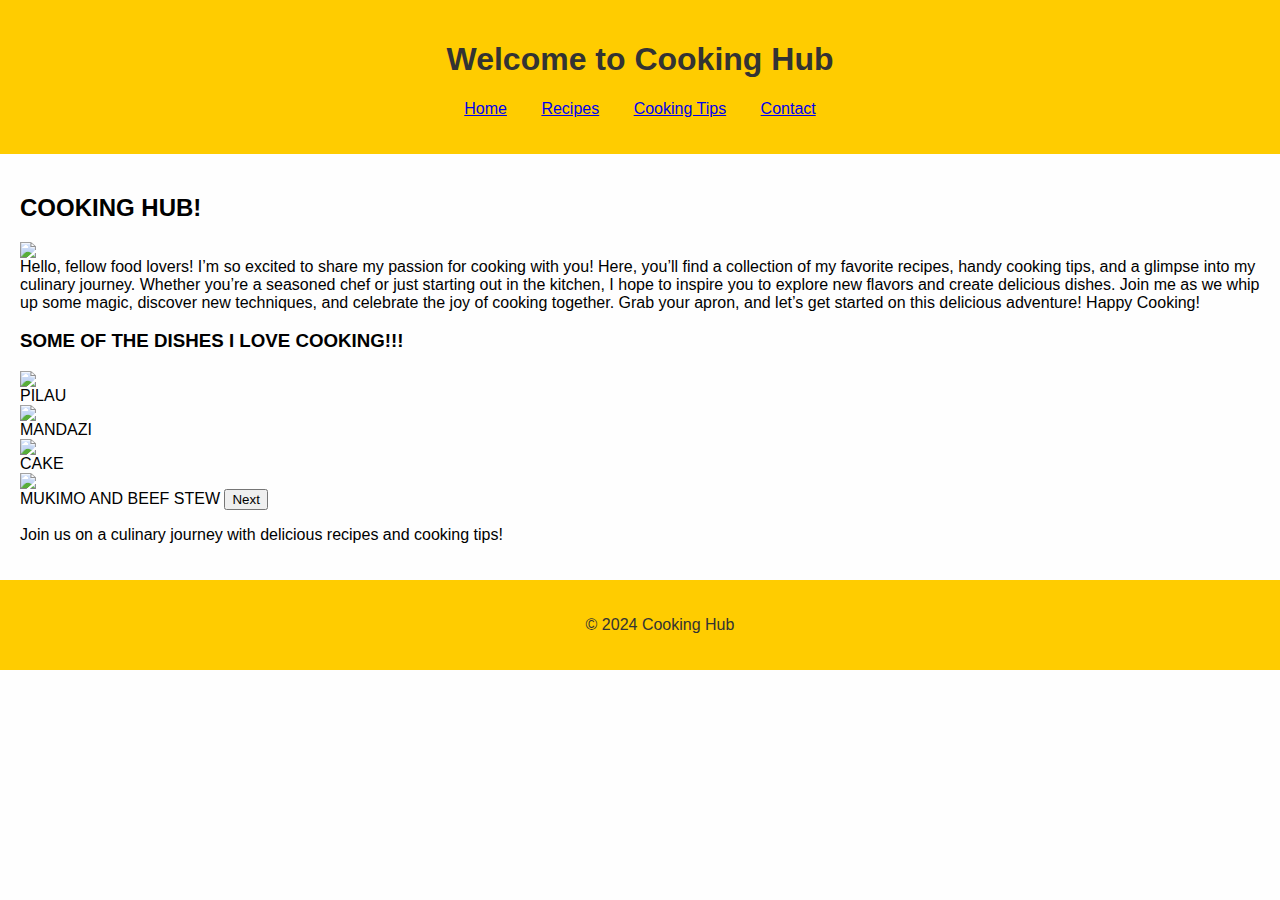
==== index.html @ b38da7ed "Add files via upload" ====
<!DOCTYPE html>
<html lang="en">
<head>
    <meta charset="UTF-8">
    <meta name="viewport" content="width=device-width, initial-scale=1.0">
    <link rel="stylesheet" href="styles.css">
    <title>Cooking Hub</title>
</head>
<body>
    <header>
        <h1>Welcome to Cooking Hub</h1>
        <nav>
            <ul>
                <li><a href="index.html">Home</a></li>
                <li><a href="recipes.html">Recipes</a></li>
                <li><a href="tips.html">Cooking Tips</a></li>
                <li><a href="contact.html">Contact</a></li>
            </ul>
        </nav>
    </header>
    <main>
        <section>
            <h2>COOKING HUB!</h2>
			<div class="slideshow-container">
            <img  class="slides" src="images/cooking Hub.jpg" style="display:block;" />
			<td>Hello, fellow food lovers!

I’m so excited to share my passion for cooking with you! Here, you’ll find a collection of my favorite recipes, handy cooking tips, and a glimpse into my culinary journey. Whether you’re a seasoned chef or just starting out in the kitchen, I hope to inspire you to explore new flavors and create delicious dishes.

Join me as we whip up some magic, discover new techniques, and celebrate the joy of cooking together. Grab your apron, and let’s get started on this delicious adventure!

Happy Cooking!</td>

			<h3>SOME OF THE DISHES I LOVE COOKING!!!</h3>
			
			<img class="slides" src="images/pilau.jpg" style="display:block;" />
			<td>PILAU</td>
			
            <img class="slides" src="images/mandazi.jpg" style="display:block;" />
			<td>MANDAZI</td>
			
            <img class="slides" src="images/cake.jpg" style="display:block;;" />
			<td>CAKE</td>
			
            <img class="slides" src="images/mukimo and beef stew.jpg" style="display:block;" />
			<td>MUKIMO AND BEEF STEW</td>
			<button onclick="nextslide()">Next</button>
			</div>

            <p>Join us on a culinary journey with delicious recipes and cooking tips!</p>
        </section>
    </main>
    <footer>
        <p>&copy; 2024 Cooking Hub</p>
    </footer>
</body>
</html>
---- styles.css ----
body {
    font-family: Arial, sans-serif;
    margin: 0;
    padding: 0;
    background-color: #fefefe;
}

header {
    background-color: #ffcc00;
    color: #333;
    padding: 20px;
    text-align: center;
}

nav ul {
    list-style: none;
    padding: 0;
}

nav ul li {
    display: inline;
    margin: 0 15px;
}

main {
    padding: 20px;
}

table {
    width: 100%;
    border-collapse: collapse;
}

table, th, td {
    border: 1px solid #ccc;
}

th, td {
    padding: 10px;
    text-align: left;
}

footer {
    text-align: center;
    padding: 20px;
    background-color: #ffcc00;
    color: #333;
    position: relative;
    bottom: 0;
    width: 100%;
}
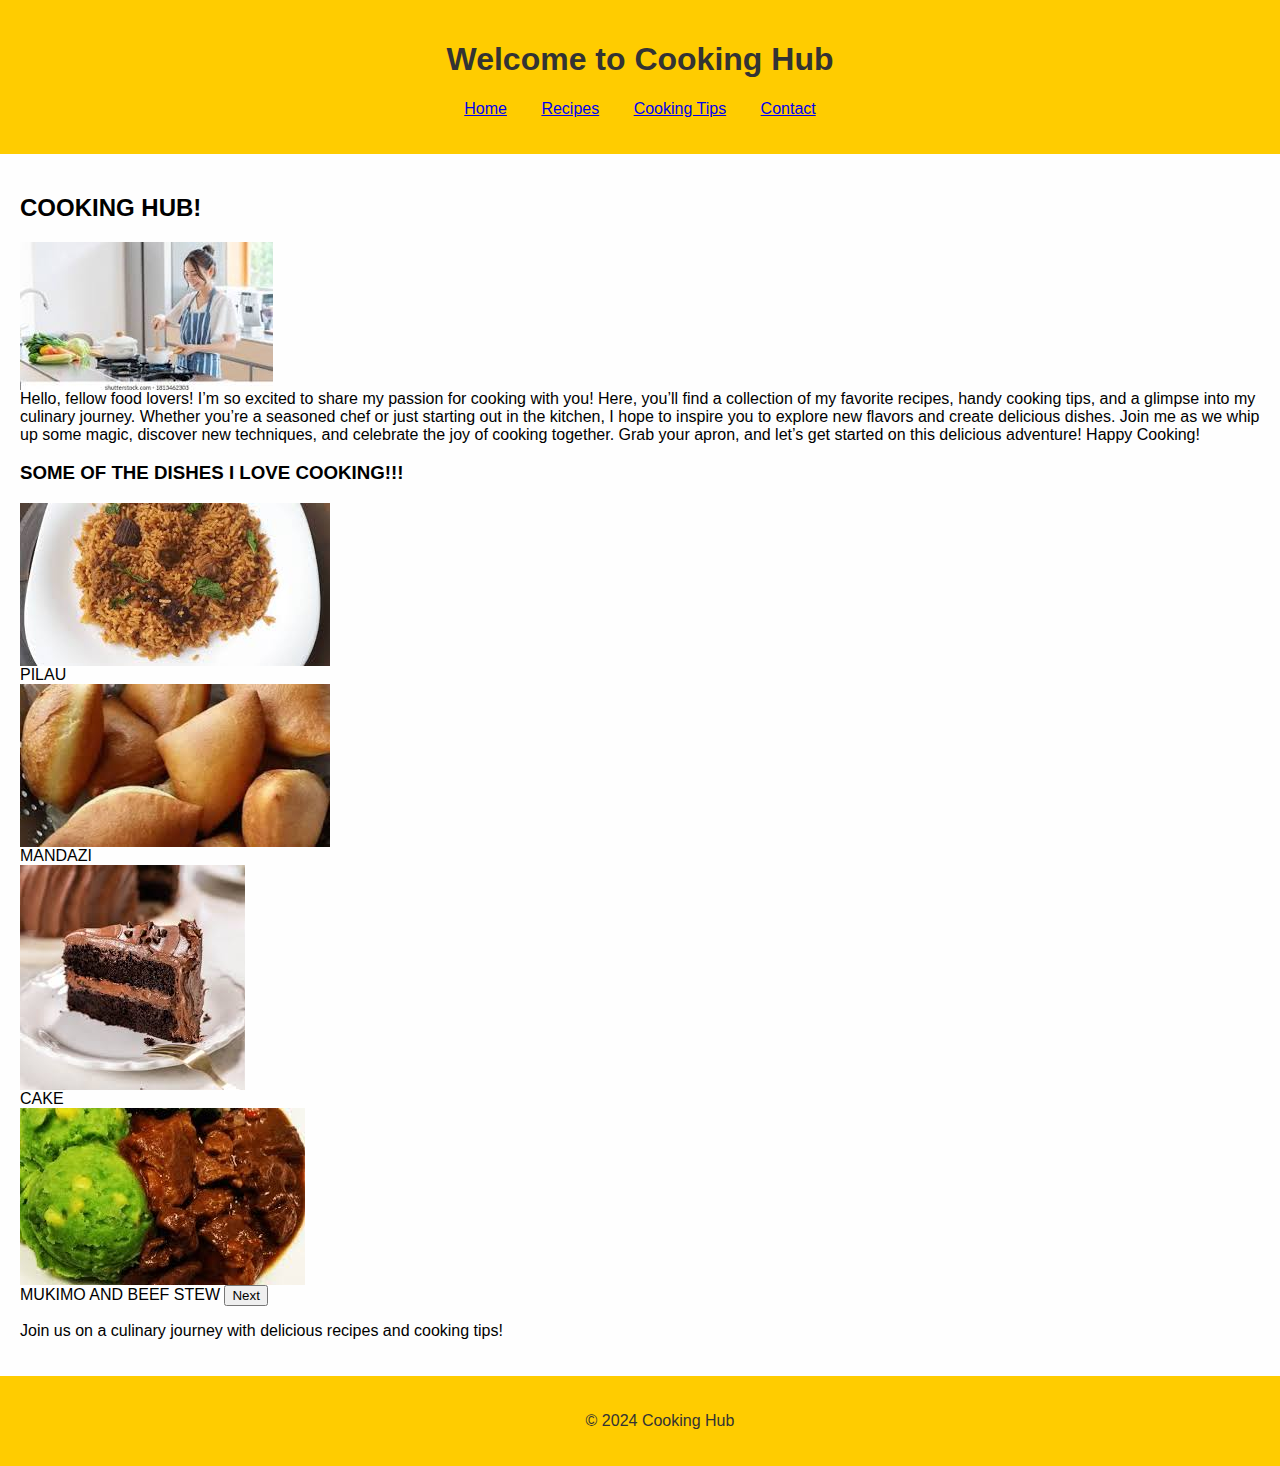
==== commit 54490362: "Update index.html" ====
--- a/index.html
+++ b/index.html
@@ -14,7 +14,7 @@
                 <li><a href="index.html">Home</a></li>
                 <li><a href="recipes.html">Recipes</a></li>
                 <li><a href="tips.html">Cooking Tips</a></li>
-                <li><a href="contact.html">Contact</a></li>
+                <li><a href="contacts.html">Contact</a></li>
             </ul>
         </nav>
     </header>
@@ -22,7 +22,7 @@
         <section>
             <h2>COOKING HUB!</h2>
 			<div class="slideshow-container">
-            <img  class="slides" src="images/cooking Hub.jpg" style="display:block;" />
+            <img  class="slides" src="Cooking Hub.jpg" style="display:block;" />
 			<td>Hello, fellow food lovers!
 
 I’m so excited to share my passion for cooking with you! Here, you’ll find a collection of my favorite recipes, handy cooking tips, and a glimpse into my culinary journey. Whether you’re a seasoned chef or just starting out in the kitchen, I hope to inspire you to explore new flavors and create delicious dishes.
@@ -33,16 +33,16 @@
 
 			<h3>SOME OF THE DISHES I LOVE COOKING!!!</h3>
 			
-			<img class="slides" src="images/pilau.jpg" style="display:block;" />
+			<img class="slides" src="pilau.jpg" style="display:block;" />
 			<td>PILAU</td>
 			
-            <img class="slides" src="images/mandazi.jpg" style="display:block;" />
+            <img class="slides" src="mandazi.jpg" style="display:block;" />
 			<td>MANDAZI</td>
 			
-            <img class="slides" src="images/cake.jpg" style="display:block;;" />
+            <img class="slides" src="cake.jpg" style="display:block;;" />
 			<td>CAKE</td>
 			
-            <img class="slides" src="images/mukimo and beef stew.jpg" style="display:block;" />
+            <img class="slides" src="mukimo and beef stew.jpg" style="display:block;" />
 			<td>MUKIMO AND BEEF STEW</td>
 			<button onclick="nextslide()">Next</button>
 			</div>
